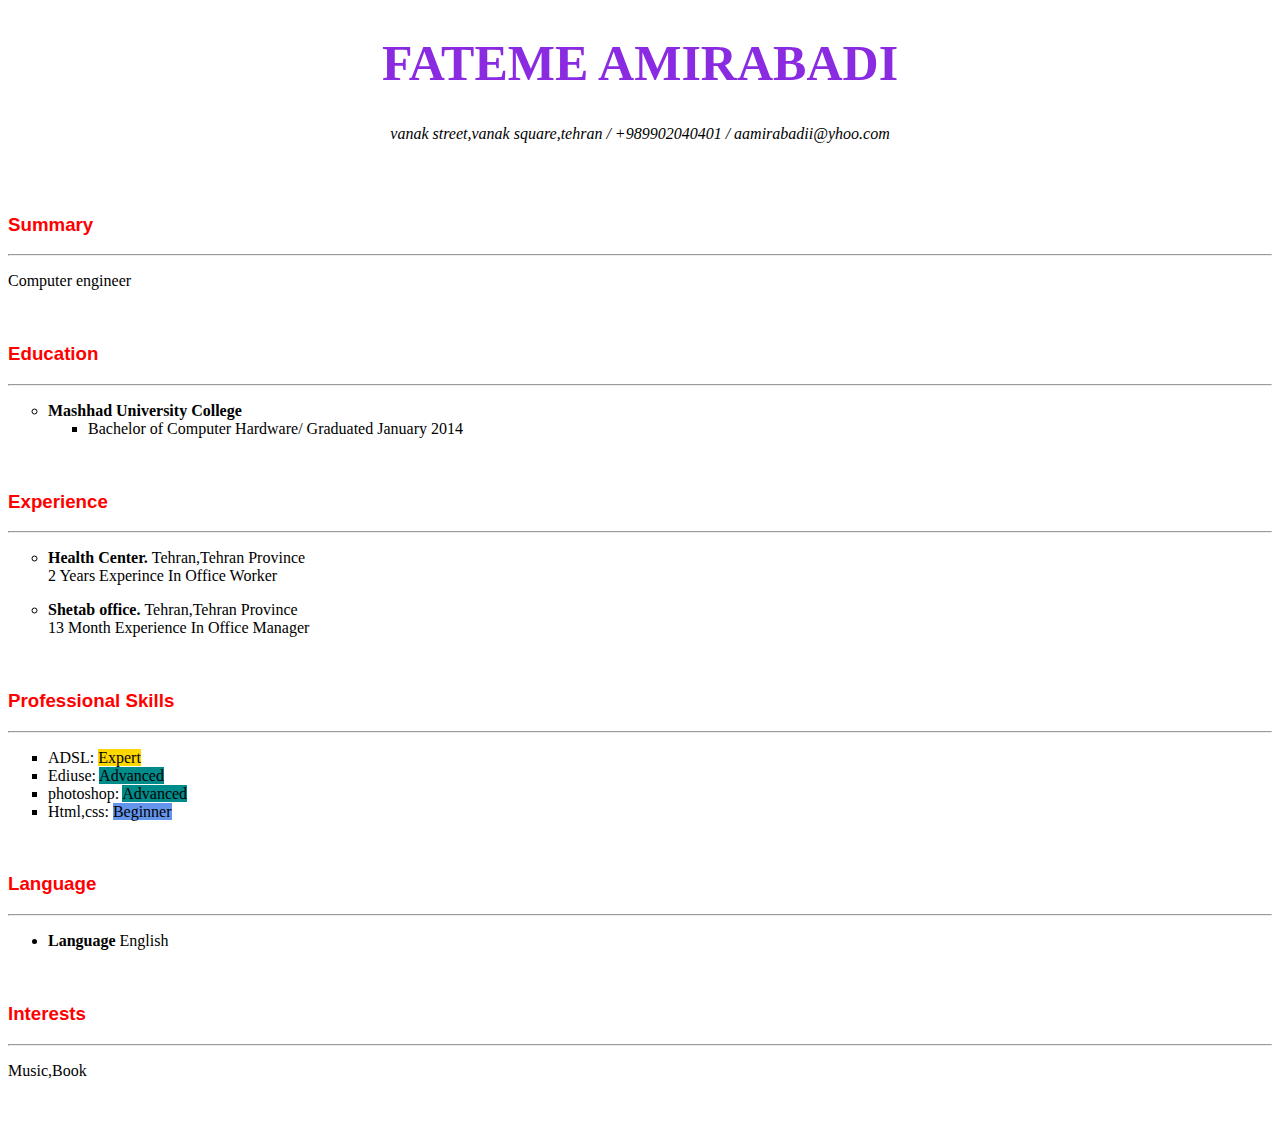
==== index01.html @ a4232b54 "index01 added" ====
<!DOCTYPE html>
<html lang="en">
<head>
    <meta charset="UTF-8">
    <title>resume</title>
</head>
<body>
    <h1 STYLE="font-size:50px; text-align:center; color: blueviolet">FATEME  AMIRABADI</h1>
     <p style="text-align:center; ">
        <em> vanak street,vanak square,tehran / +989902040401 / aamirabadii@yhoo.com </em>
        </p>
        <br>
         <br>
        <h3 style="color:red; font-family: Arial;">Summary</h3> 
        <hr> 
        <p style=" font-family: cursive;">Computer engineer</p>  
         <br>
        <h3 style="color:red; font-family: Arial;">Education</h3>
        <hr>
        <ul style="list-style-type:circle;">
        <li style=" font-family: cursive;"><b>Mashhad University College</b></li>
        <ul style="list-style-type:square">
             <li >Bachelor of Computer Hardware/  Graduated January  2014</li>
        </ul>
        </ul>
        <br>
        <h3 style="color:red; font-family: Arial;">Experience</h3>
        <hr>
        <ul style="list-style-type:circle;">
                <li style=" font-family: cursive;"><b>Health Center. </b> Tehran,Tehran Province</li>
                <span>2 Years Experince In Office Worker</span>   
          </ul>
          <ul style="list-style-type:circle;">
               <li style=" font-family: cursive;"><b>Shetab office. </b> Tehran,Tehran Province</li>
               <span >13 Month Experience In Office Manager</span>   
         </ul>
         <br>
        <h3 style="color:red; font-family: Arial;">Professional Skills</h3>  
        <hr>
        <ul style="list-style-type:square">
                <li style=" font-family: cursive;">ADSL: <span style="background-color:gold">Expert</span> </li>
                <li style=" font-family: cursive;">Ediuse: <span style="background-color: darkcyan;"> Advanced</span> </li>
                <li style=" font-family: cursive;" >photoshop: <span style="background-color: darkcyan"> Advanced</span> </li>
                <li style=" font-family: cursive;">Html,css: <span style="background-color:cornflowerblue"> Beginner</span> </li>
  </ul>
  <br>
  <h3 style="color:red; font-family: Arial;">Language</h3>  
  <hr>
  <ul>
       <li style=" font-family: cursive;"><b>Language</b> English</li>
  </ul>
  <br>
  <h3 style="color:red; font-family: Arial;">Interests</h3>
  <hr>
  <p  style=" font-family: cursive;">Music,Book</p>
  <br>     
</body>
</html>
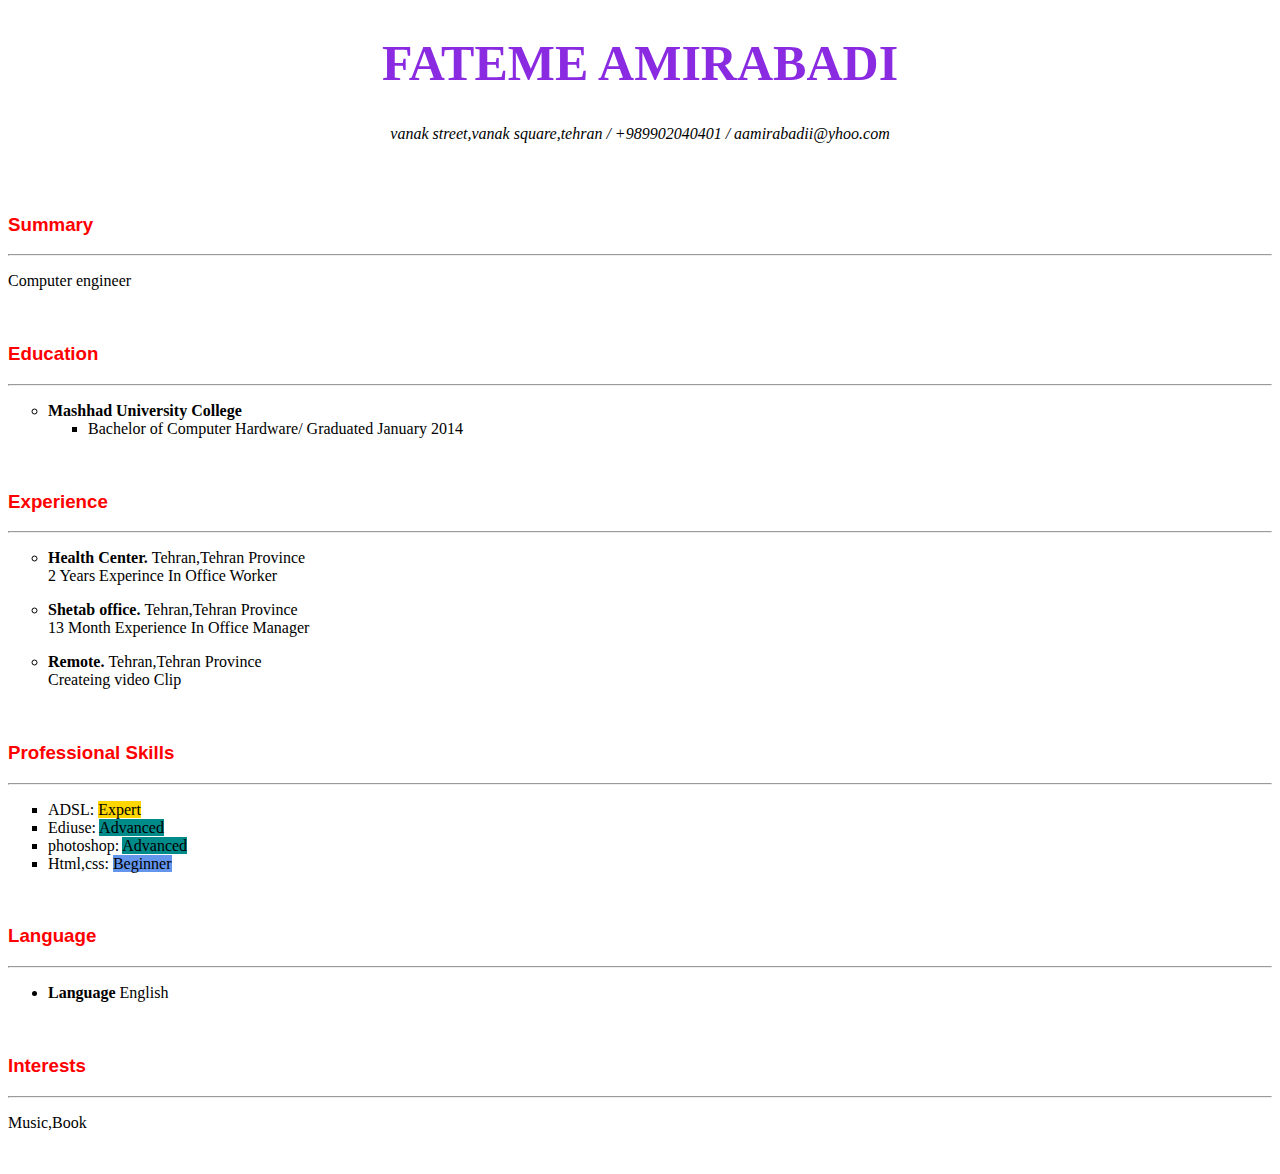
==== commit f008ed64: "change index" ====
--- a/index01.html
+++ b/index01.html
@@ -34,6 +34,10 @@
                <li style=" font-family: cursive;"><b>Shetab office. </b> Tehran,Tehran Province</li>
                <span >13 Month Experience In Office Manager</span>   
          </ul>
+         <ul style="list-style-type:circle;">
+          <li style=" font-family: cursive;"><b>Remote. </b> Tehran,Tehran Province</li>
+          <span >Createing video Clip</span>   
+    </ul>
          <br>
         <h3 style="color:red; font-family: Arial;">Professional Skills</h3>  
         <hr>
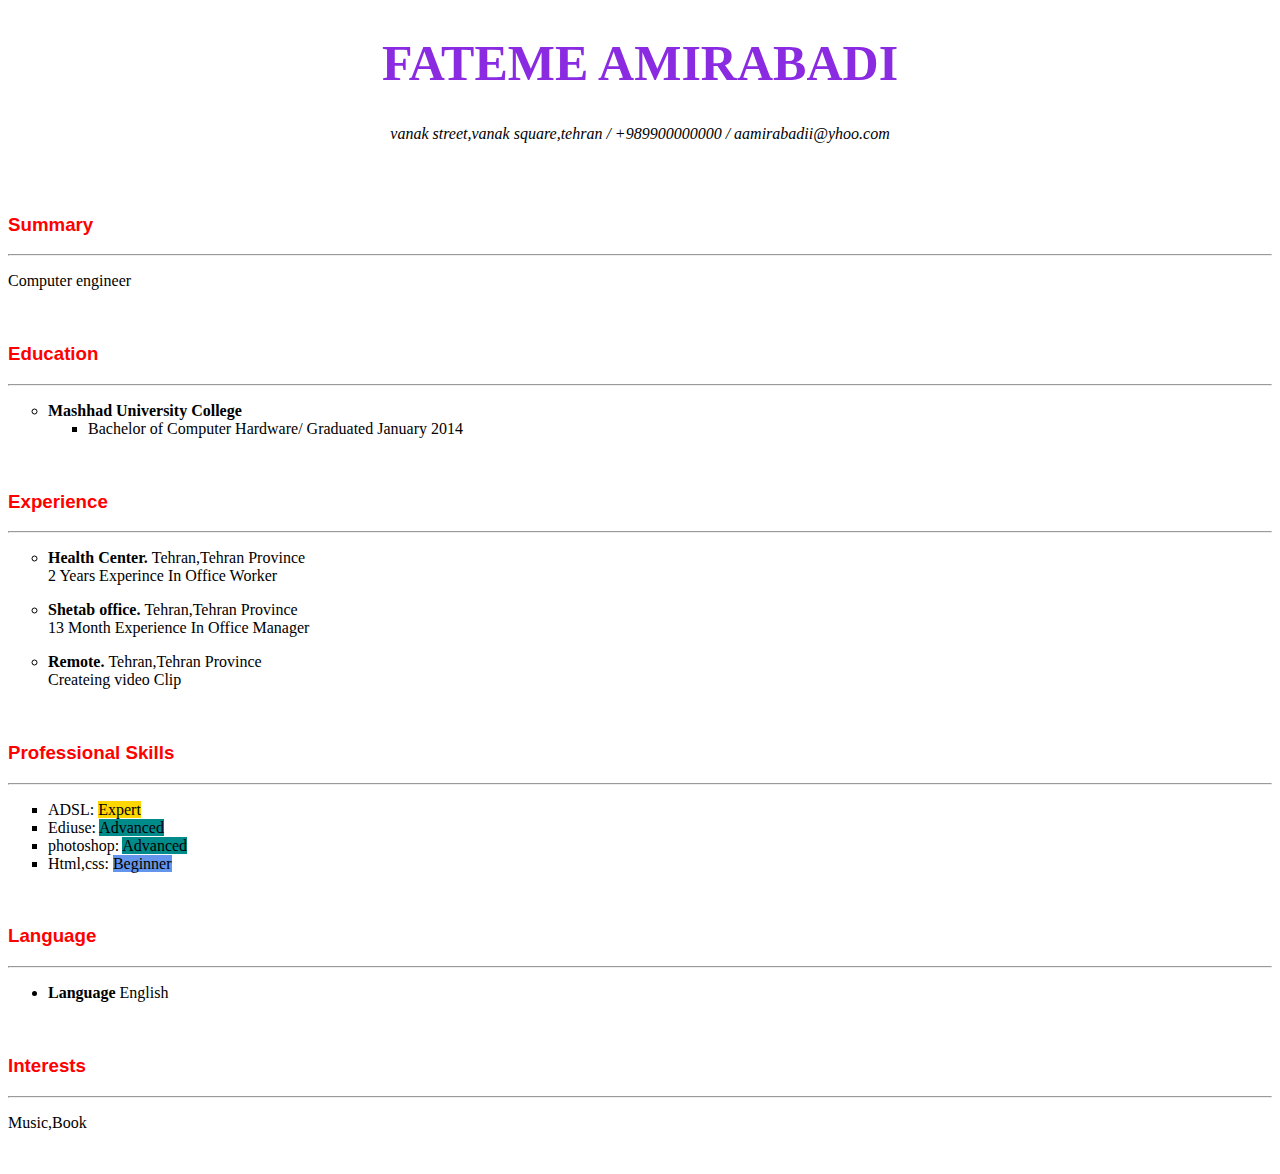
==== commit 128acb94: "add pic" ====
--- a/index01.html
+++ b/index01.html
@@ -7,7 +7,7 @@
 <body>
     <h1 STYLE="font-size:50px; text-align:center; color: blueviolet">FATEME  AMIRABADI</h1>
      <p style="text-align:center; ">
-        <em> vanak street,vanak square,tehran / +989902040401 / aamirabadii@yhoo.com </em>
+        <em> vanak street,vanak square,tehran / +989900000000 / aamirabadii@yhoo.com </em>
         </p>
         <br>
          <br>
@@ -36,7 +36,7 @@
          </ul>
          <ul style="list-style-type:circle;">
           <li style=" font-family: cursive;"><b>Remote. </b> Tehran,Tehran Province</li>
-          <span >Createing video Clip</span>   
+          <span >Createing video Clip </span>   
     </ul>
          <br>
         <h3 style="color:red; font-family: Arial;">Professional Skills</h3>  
